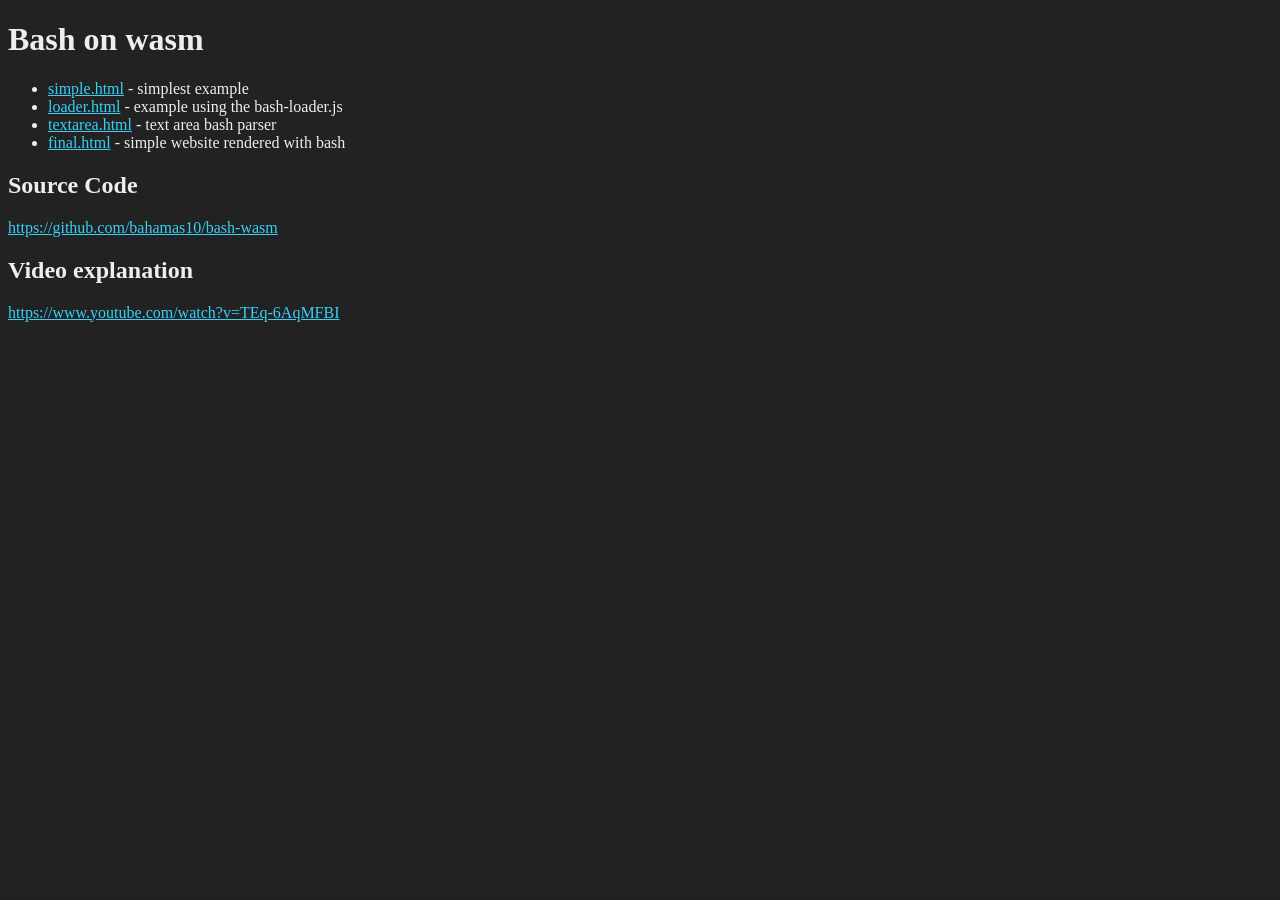
==== web/index.html @ 6045db54 "add website" ====
<!doctype html>
<html>
	<head>
		<meta charset="utf-8">
		<title>Bash wasm test</title>
                <link rel="stylesheet" href="style.css">
	</head>
	<body>
		<h1>Bash on wasm</h1>

		<ul>
			<li><a href="simple.html">simple.html</a> - simplest example</li>
			<li><a href="loader.html">loader.html</a> - example using the bash-loader.js</li>
			<li><a href="textarea.html">textarea.html</a> - text area bash parser</li>
			<li><a href="final.html">final.html</a> - simple website rendered with bash</li>
		</ul>

		<h2>Source Code</h2>
		<a href="https://github.com/bahamas10/bash-wasm">https://github.com/bahamas10/bash-wasm</a>

		<h2>Video explanation</h2>
		<a href="https://www.youtube.com/watch?v=TEq-6AqMFBI">https://www.youtube.com/watch?v=TEq-6AqMFBI</a>
	</body>
</html>
---- web/style.css ----
body {
	background-color: #222;
	color: #eee;
}

a, a:hover, a:visited, a:active {
	color: #37D0F6;
}
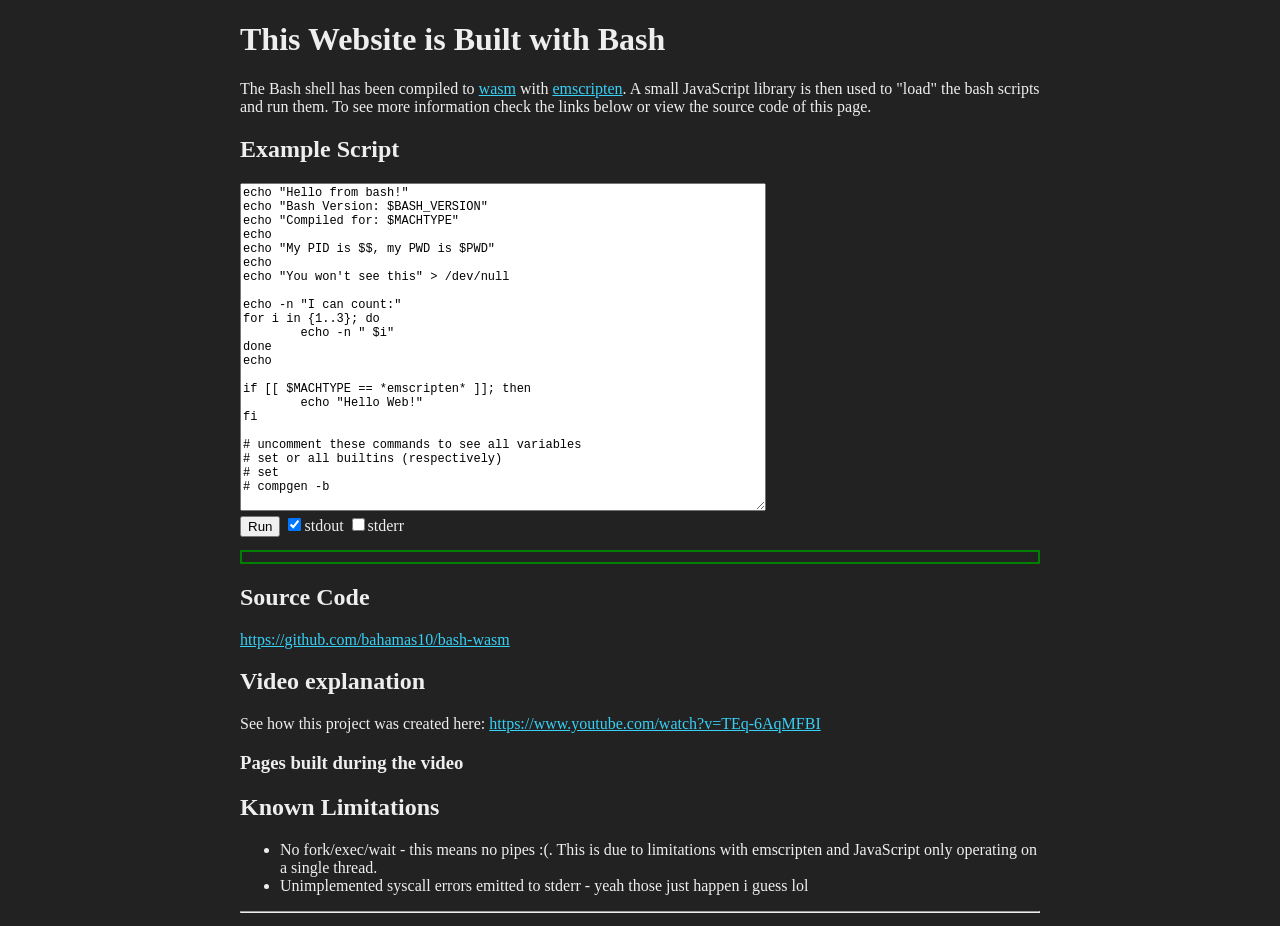
==== commit c0274924: "overhaul style, add appendHTML" ====
--- a/web/index.html
+++ b/web/index.html
@@ -2,23 +2,131 @@
 <html>
 	<head>
 		<meta charset="utf-8">
-		<title>Bash wasm test</title>
+		<title>This Website is Built with Bash</title>
                 <link rel="stylesheet" href="style.css">
 	</head>
 	<body>
-		<h1>Bash on wasm</h1>
 
-		<ul>
-			<li><a href="simple.html">simple.html</a> - simplest example</li>
-			<li><a href="loader.html">loader.html</a> - example using the bash-loader.js</li>
-			<li><a href="textarea.html">textarea.html</a> - text area bash parser</li>
-			<li><a href="final.html">final.html</a> - simple website rendered with bash</li>
-		</ul>
+		<div id="container">
+			<h1>This Website is Built with Bash</h1>
 
-		<h2>Source Code</h2>
-		<a href="https://github.com/bahamas10/bash-wasm">https://github.com/bahamas10/bash-wasm</a>
+			The Bash shell has been compiled to <a
+				href="https://webassembly.org">wasm</a> with <a
+				href="https://emscripten.org">emscripten</a>.  A
+			small JavaScript library is then used to "load" the bash
+			scripts and run them.  To see more information check the
+			links below or view the source code of this page.
 
-		<h2>Video explanation</h2>
-		<a href="https://www.youtube.com/watch?v=TEq-6AqMFBI">https://www.youtube.com/watch?v=TEq-6AqMFBI</a>
+			<!-- example script and output -->
+			<h2>Example Script</h2>
+			<textarea rows="23" cols="70" id="input">
+echo "Hello from bash!"
+echo "Bash Version: $BASH_VERSION"
+echo "Compiled for: $MACHTYPE"
+echo
+echo "My PID is $$, my PWD is $PWD"
+echo
+echo "You won't see this" &gt; /dev/null
+
+echo -n "I can count:"
+for i in {1..3}; do
+	echo -n " $i"
+done
+echo
+
+if [[ $MACHTYPE == *emscripten* ]]; then
+	echo "Hello Web!"
+fi
+
+# uncomment these commands to see all variables
+# set or all builtins (respectively)
+# set
+# compgen -b
+</textarea>
+			<br>
+			<button id="run">Run</button>
+			<input checked type="checkbox" id="stdout">stdout</input>
+			<input type="checkbox" id="stderr">stderr</input>
+			<br>
+			<pre class="terminal"><code id="output">if you can read this something broke :(</code></pre>
+
+			<h2>Source Code</h2>
+			<a href="https://github.com/bahamas10/bash-wasm">https://github.com/bahamas10/bash-wasm</a>
+
+			<h2>Video explanation</h2>
+			See how this project was created here:
+			<a href="https://www.youtube.com/watch?v=TEq-6AqMFBI">https://www.youtube.com/watch?v=TEq-6AqMFBI</a>
+
+			<!-- the list of example pages, generated with bash -->
+			<h3>Pages built during the video</h3>
+			<ul id="example-pages"></ul>
+
+			<h2>Known Limitations</h2>
+			<ul>
+				<li>No fork/exec/wait - this means no pipes :(.
+					This is due to limitations with
+					emscripten and JavaScript only operating
+					on a single thread.</li>
+				<li>Unimplemented syscall errors emitted to stderr - yeah those just happen i guess lol</li>
+			</ul>
+
+			<hr>
+			<pre><code id="footer"></code></pre>
+
+		</div>
+		<script src="./bash.js"></script>
+		<script src="./bash-loader.js" type="module"></script>
+		<script type="text/bash">
+			# all stdout and stderr will go to the console by
+			# default, which means we'll use the new "web" builtin to
+			# write/modify the DOM
+
+			# Create the list of "example" pages
+			declare -A pages=(
+			    [simple.html]="simplest 'hello world' example"
+			    [loader.html]="example using the bash-loader.js library"
+			    [textarea.html]="drop bash into a text area and run it"
+			    [final.html]="simple website rendered with bash"
+			)
+			for page in "${!pages[@]}"; do
+				desc=${pages[$page]}
+
+				output="<li><a href=\"$page\">$page</a> - $desc</li>"
+
+				web dom.appendHTML '#example-pages' "$output"
+			done
+		</script>
+		<script type="text/bash" data-stdout="#footer">
+			# all stdout will go (as text) to the element above, stderr to the console (default)
+
+			# Multiple script tags are supported - create the footer section
+			echo "bash version: $BASH_VERSION"
+			printf 'page rendered: %(%Y-%m-%dT%H:%M:%S%z)T\n' -1
+			echo
+			echo 'created by Dave Eddy (@yousuckatprogramming)'
+		</script>
+		<script type="module">
+			// wire up the text area to run the actual script
+			const inputEl = document.getElementById('input');
+			const runEl = document.getElementById('run');
+			const outputEl = document.getElementById('output');
+			const stdoutEl = document.getElementById('stdout');
+			const stderrEl = document.getElementById('stderr');
+
+			async function runTextArea() {
+				var stdout = stdoutEl.checked ? '#output' : null;
+				var stderr = stderrEl.checked ? '#output' : null;
+				outputEl.textContent = '';
+
+				await runBashScript(inputEl.value, stdout, stderr);
+			}
+
+			runEl.addEventListener('click', runTextArea);
+			stdoutEl.addEventListener('change', runTextArea);
+			stderrEl.addEventListener('change', runTextArea);
+
+			// run this as soon as the website loads
+			await runTextArea();
+		</script>
 	</body>
 </html>
--- a/web/style.css
+++ b/web/style.css
@@ -3,6 +3,22 @@
 	color: #eee;
 }
 
+#container {
+	max-width: 800px;
+	margin-right: auto;
+	margin-left: auto;
+}
+
+.terminal {
+	padding: 5px;
+	border: 2px solid green;
+}
+
+textarea {
+	font-family: monospace;
+	font-size: 12px;
+}
+
 a, a:hover, a:visited, a:active {
 	color: #37D0F6;
 }
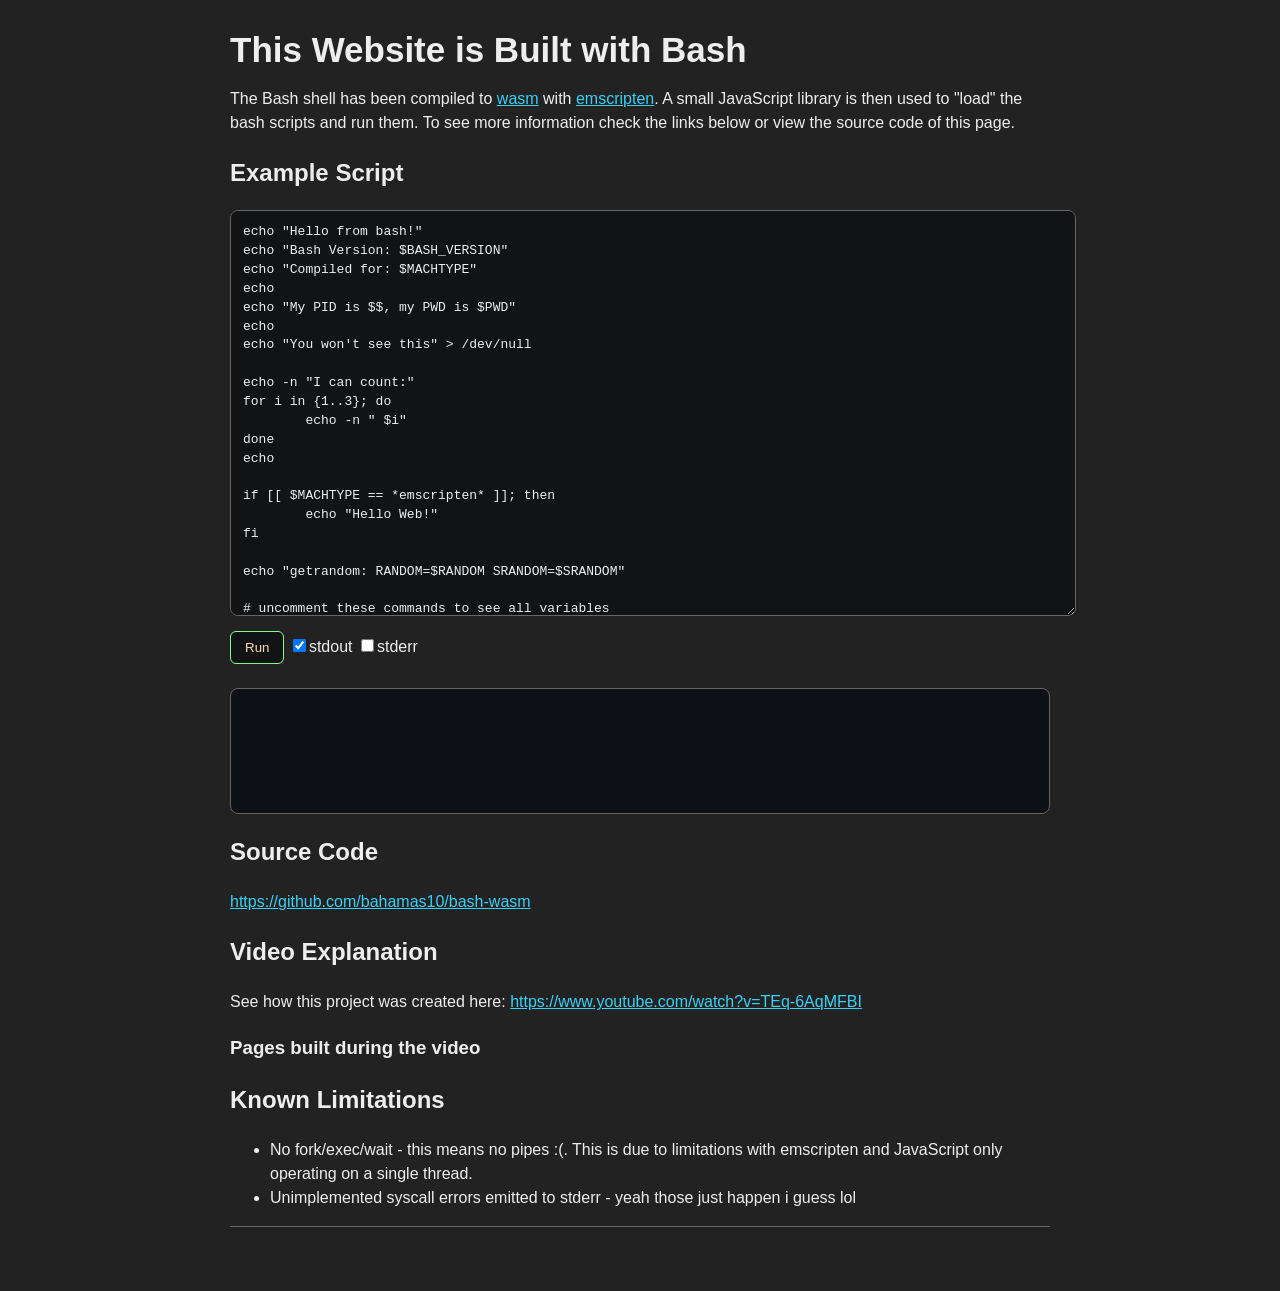
==== commit 0f011f38: "add way more examples - update stylesheet" ====
--- a/web/index.html
+++ b/web/index.html
@@ -3,7 +3,7 @@
 	<head>
 		<meta charset="utf-8">
 		<title>This Website is Built with Bash</title>
-                <link rel="stylesheet" href="style.css">
+                <link rel="stylesheet" href="style.css?v=2">
 	</head>
 	<body>
 
@@ -19,7 +19,7 @@
 
 			<!-- example script and output -->
 			<h2>Example Script</h2>
-			<textarea rows="23" cols="70" id="input">
+			<textarea id="input">
 echo "Hello from bash!"
 echo "Bash Version: $BASH_VERSION"
 echo "Compiled for: $MACHTYPE"
@@ -38,10 +38,17 @@
 	echo "Hello Web!"
 fi
 
+echo "getrandom: RANDOM=$RANDOM SRANDOM=$SRANDOM"
+
 # uncomment these commands to see all variables
 # set or all builtins (respectively)
 # set
 # compgen -b
+
+# there is also a "web" builtin added to this build that
+# can modify the dom
+# web dom.write '#footer' "hello $$"
+# web document.title "new web browser title"
 </textarea>
 			<br>
 			<button id="run">Run</button>
@@ -53,7 +60,7 @@
 			<h2>Source Code</h2>
 			<a href="https://github.com/bahamas10/bash-wasm">https://github.com/bahamas10/bash-wasm</a>
 
-			<h2>Video explanation</h2>
+			<h2>Video Explanation</h2>
 			See how this project was created here:
 			<a href="https://www.youtube.com/watch?v=TEq-6AqMFBI">https://www.youtube.com/watch?v=TEq-6AqMFBI</a>
 
@@ -81,7 +88,7 @@
 			# default, which means we'll use the new "web" builtin to
 			# write/modify the DOM
 
-			# Create the list of "example" pages
+			# create the list of "example" pages
 			declare -A pages=(
 			    [simple.html]="simplest 'hello world' example"
 			    [loader.html]="example using the bash-loader.js library"
@@ -97,11 +104,14 @@
 			done
 		</script>
 		<script type="text/bash" data-stdout="#footer">
-			# all stdout will go (as text) to the element above, stderr to the console (default)
+			# all stdout will go (as text) to the element above,
+			# stderr to the console (default)
 
-			# Multiple script tags are supported - create the footer section
+			# multiple script tags are supported - create the footer section:
+
+			printf -v now '%(%Y-%m-%dT%H:%M:%S%z)T' -1
 			echo "bash version: $BASH_VERSION"
-			printf 'page rendered: %(%Y-%m-%dT%H:%M:%S%z)T\n' -1
+			echo "page rendered: $now"
 			echo
 			echo 'created by Dave Eddy (@yousuckatprogramming)'
 		</script>
--- a/web/style.css
+++ b/web/style.css
@@ -1,24 +1,83 @@
+/* dave's ysap theme */
+:root {
+	--color1: #5fffff;
+	--color2: #ff87af;
+	--color3: #87ff87;
+	--color4: #666;
+	--color5: #ffd7af;
+}
+
 body {
-	background-color: #222;
+	background: #222;
+	color: #eee;
+	font: 16px/1.5 sans-serif;
+	margin: 0;
+	padding: 24px 16px 48px;
+}
+
+#container {
+	max-width: 820px;
+	margin-left: auto;
+	margin-right: auto;
+}
+
+h1 {
+	margin-top: 0;
+	margin-bottom: 10px;
+	font-size: 35px;
+}
+
+h2, h3, h4, h5, h6 {
+	margin-top: 20px;
+}
+
+textarea {
+	width: 100%;
+	height: 380px;
+	font: 13px/1.45 monospace;
+	border: 1px solid var(--color4);
+	padding: 12px;
+	border-radius: 8px;
+	background: #111315;
 	color: #eee;
 }
 
-#container {
-	max-width: 800px;
-	margin-right: auto;
-	margin-left: auto;
+button {
+	margin-top: 8px;
+	margin-bottom: 8px;
+	padding: 8px 14px;
+	border: 1px solid var(--color3);
+	border-radius: 6px;
+	background: #111315;
+	color: var(--color5);
+	cursor: pointer;
+}
+
+button:hover {
+	background: #162026;
 }
 
 .terminal {
-	padding: 5px;
-	border: 2px solid green;
-}
-
-textarea {
-	font-family: monospace;
-	font-size: 12px;
+	padding: 12px;
+	border: 1px solid var(--color4);
+	border-radius: 8px;
+	background: #0d1117;
+	min-height: 100px;
+	overflow-x: auto;
+	color: #eee;
 }
 
 a, a:hover, a:visited, a:active {
-	color: #37D0F6;
+	color: #37d0f6;
 }
+
+hr {
+	border: 0;
+	border-top: 1px solid var(--color4);
+	margin: 5px 0;
+}
+
+#footer {
+	color: #ccc;
+	font-size: 14px;
+}
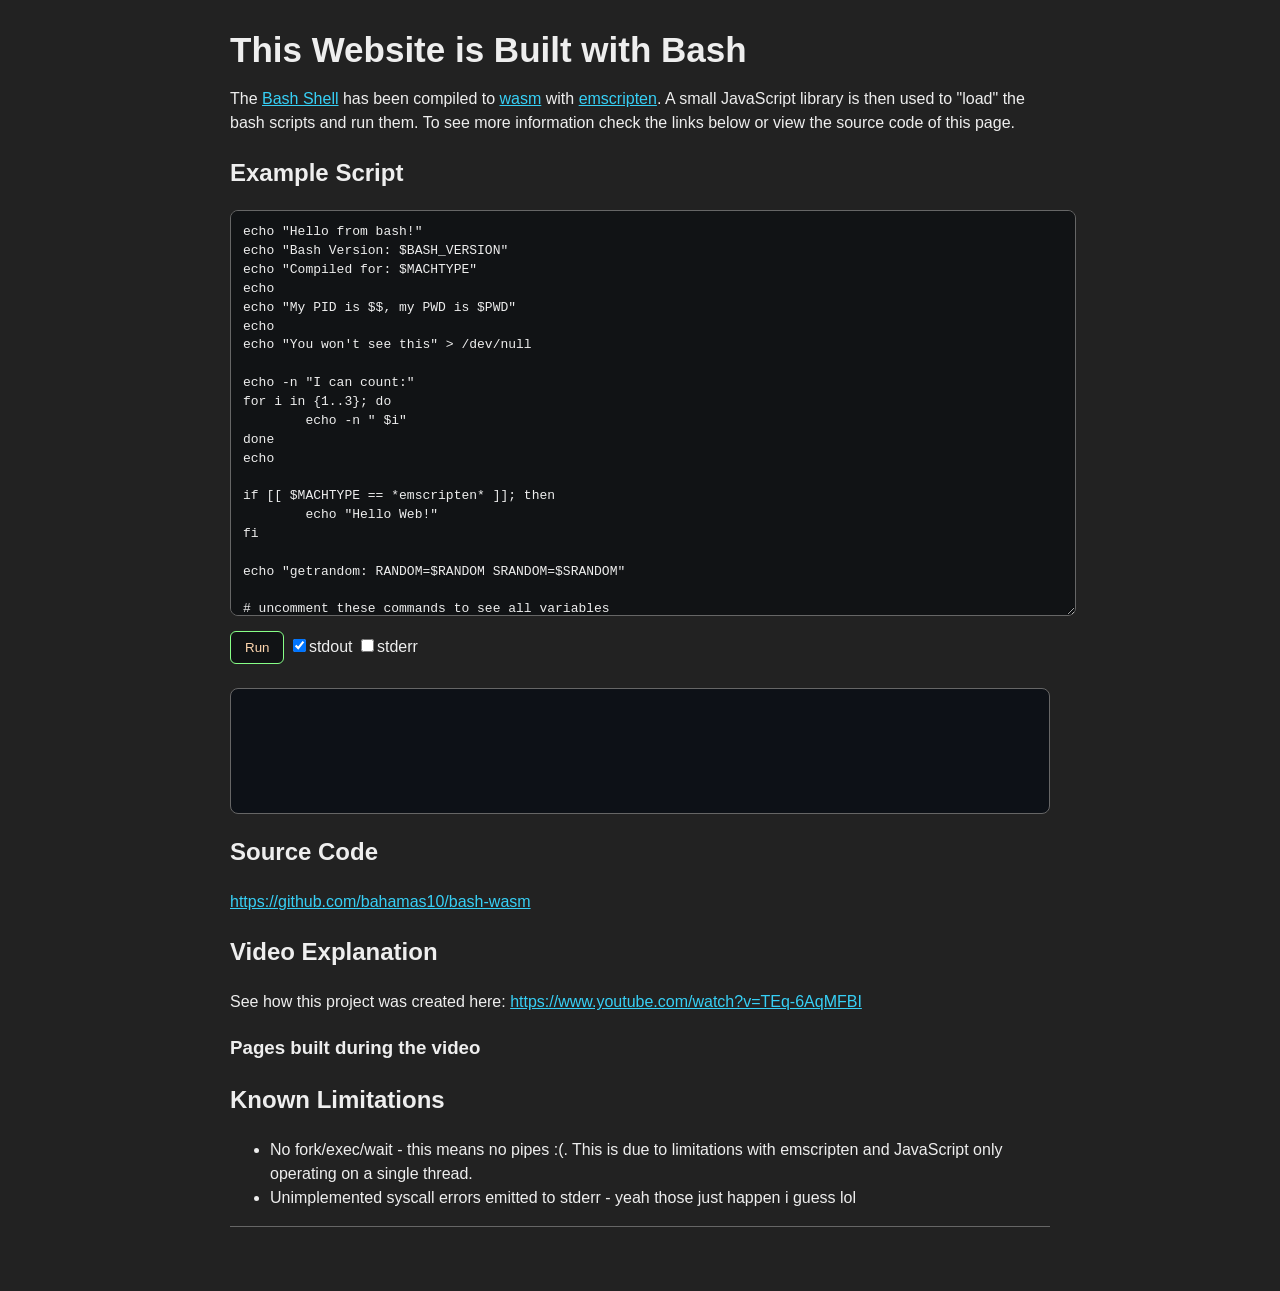
==== commit 718f5701: "add bash shell link" ====
--- a/web/index.html
+++ b/web/index.html
@@ -3,19 +3,23 @@
 	<head>
 		<meta charset="utf-8">
 		<title>This Website is Built with Bash</title>
-                <link rel="stylesheet" href="style.css?v=2">
+                <link rel="stylesheet" href="style.css?v=3">
 	</head>
 	<body>
 
 		<div id="container">
 			<h1>This Website is Built with Bash</h1>
 
-			The Bash shell has been compiled to <a
-				href="https://webassembly.org">wasm</a> with <a
-				href="https://emscripten.org">emscripten</a>.  A
-			small JavaScript library is then used to "load" the bash
-			scripts and run them.  To see more information check the
-			links below or view the source code of this page.
+			The
+			<a href="https://www.gnu.org/software/bash/">Bash Shell</a>
+			has been compiled to
+			<a href="https://webassembly.org">wasm</a>
+			with
+			<a href="https://emscripten.org">emscripten</a>.
+			A small JavaScript library is then used to "load" the
+			bash scripts and run them.  To see more information
+			check the links below or view the source code of this
+			page.
 
 			<!-- example script and output -->
 			<h2>Example Script</h2>
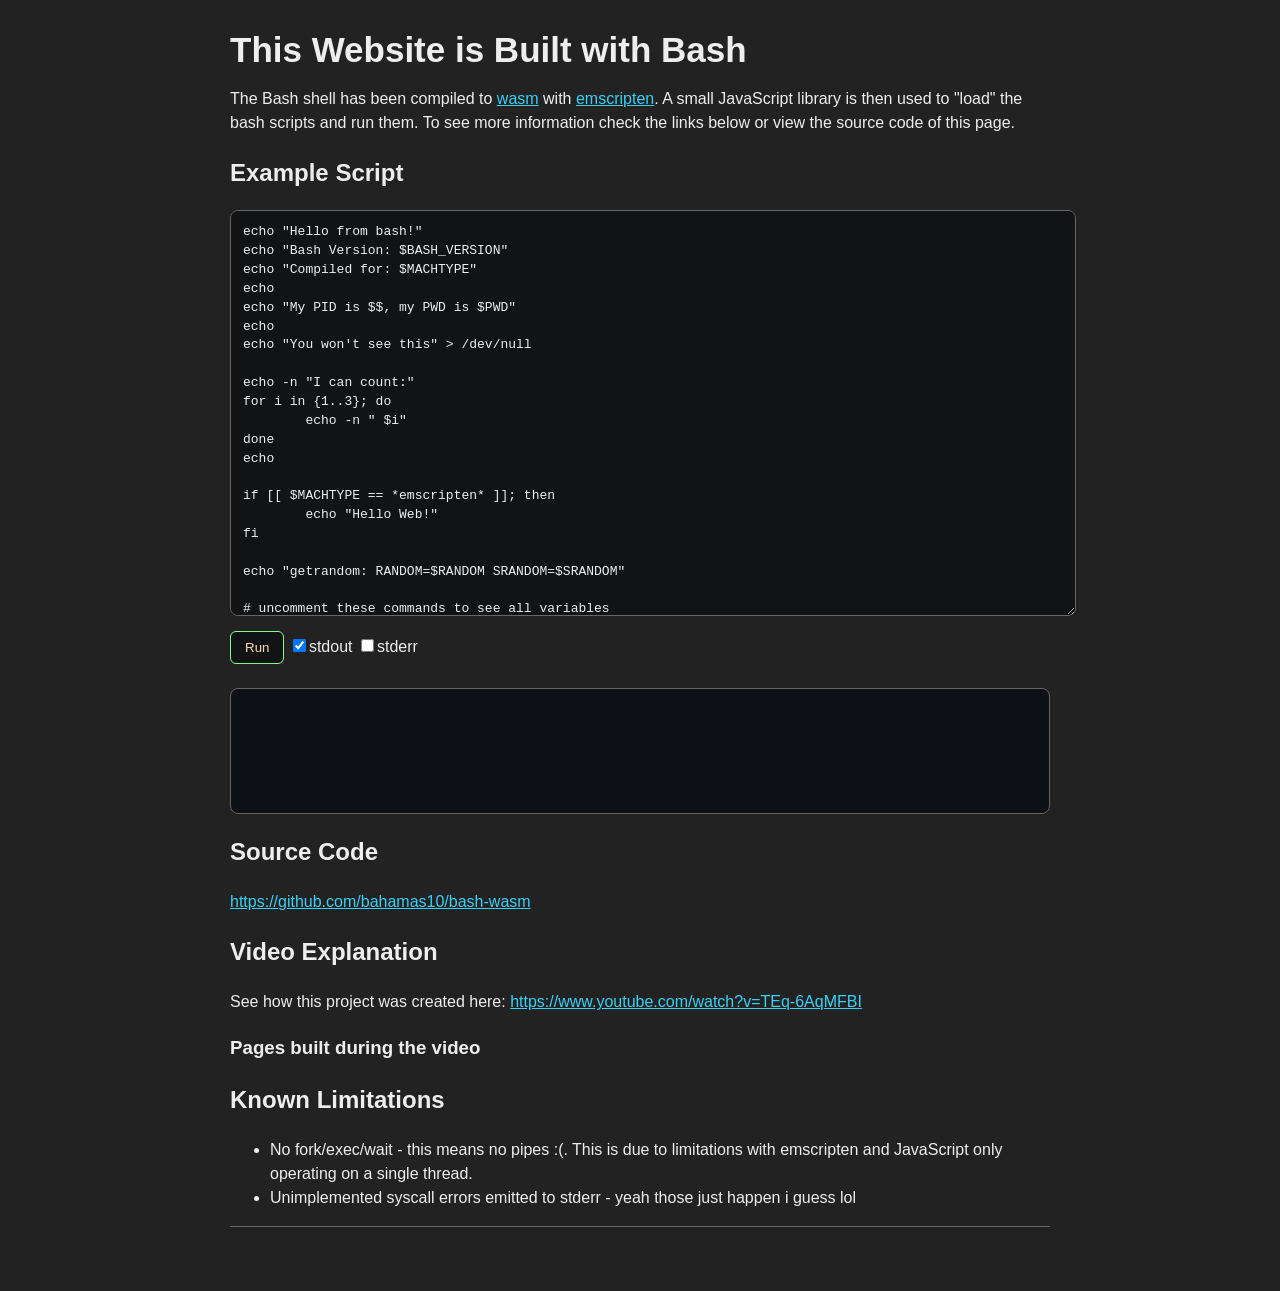
==== commit 85a5312a: "add ls example" ====
--- a/web/index.html
+++ b/web/index.html
@@ -10,16 +10,12 @@
 		<div id="container">
 			<h1>This Website is Built with Bash</h1>
 
-			The
-			<a href="https://www.gnu.org/software/bash/">Bash Shell</a>
-			has been compiled to
-			<a href="https://webassembly.org">wasm</a>
-			with
-			<a href="https://emscripten.org">emscripten</a>.
-			A small JavaScript library is then used to "load" the
-			bash scripts and run them.  To see more information
-			check the links below or view the source code of this
-			page.
+			The Bash shell has been compiled to <a
+				href="https://webassembly.org">wasm</a> with <a
+				href="https://emscripten.org">emscripten</a>.  A
+			small JavaScript library is then used to "load" the bash
+			scripts and run them.  To see more information check the
+			links below or view the source code of this page.
 
 			<!-- example script and output -->
 			<h2>Example Script</h2>
@@ -53,6 +49,11 @@
 # can modify the dom
 # web dom.write '#footer' "hello $$"
 # web document.title "new web browser title"
+
+# external tools + forking doesn't work in this context, you can emulate some
+# simple commands below in pure bash (exposed as functions).
+# ls() { echo *; }
+# cd /; pwd; ls
 </textarea>
 			<br>
 			<button id="run">Run</button>
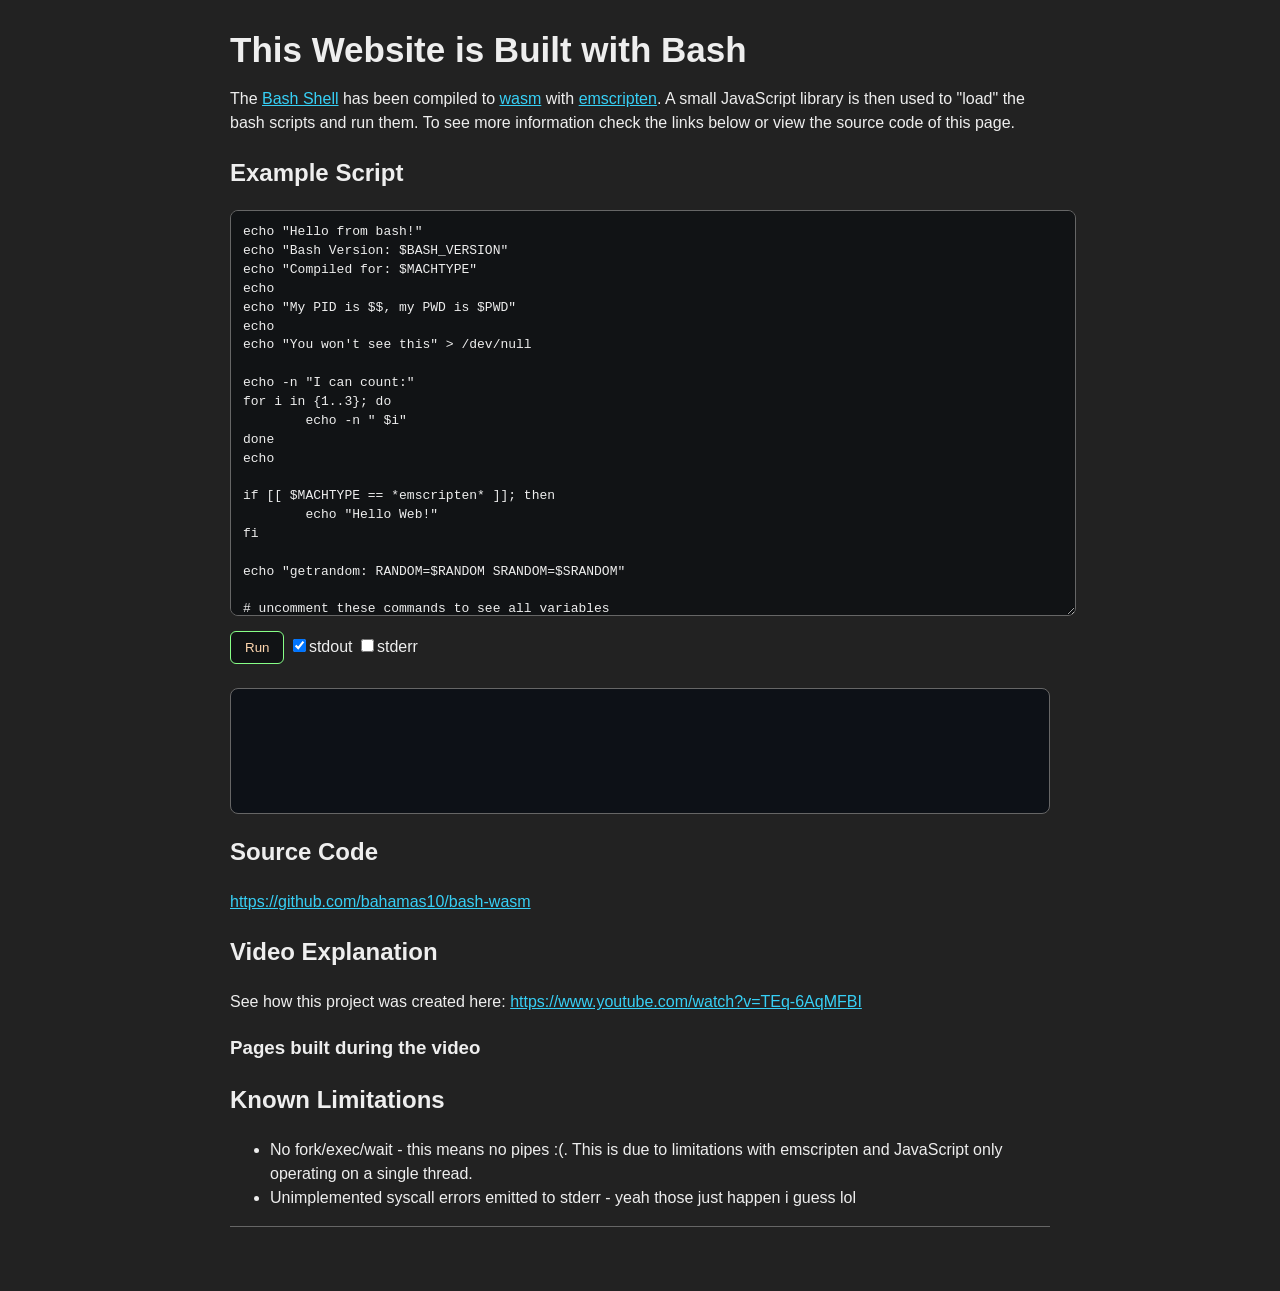
==== commit c30e352e: "Merge branch 'main' of github.com:bahamas10/bash-wasm" ====
--- a/web/index.html
+++ b/web/index.html
@@ -10,12 +10,16 @@
 		<div id="container">
 			<h1>This Website is Built with Bash</h1>
 
-			The Bash shell has been compiled to <a
-				href="https://webassembly.org">wasm</a> with <a
-				href="https://emscripten.org">emscripten</a>.  A
-			small JavaScript library is then used to "load" the bash
-			scripts and run them.  To see more information check the
-			links below or view the source code of this page.
+			The
+			<a href="https://www.gnu.org/software/bash/">Bash Shell</a>
+			has been compiled to
+			<a href="https://webassembly.org">wasm</a>
+			with
+			<a href="https://emscripten.org">emscripten</a>.
+			A small JavaScript library is then used to "load" the
+			bash scripts and run them.  To see more information
+			check the links below or view the source code of this
+			page.
 
 			<!-- example script and output -->
 			<h2>Example Script</h2>
